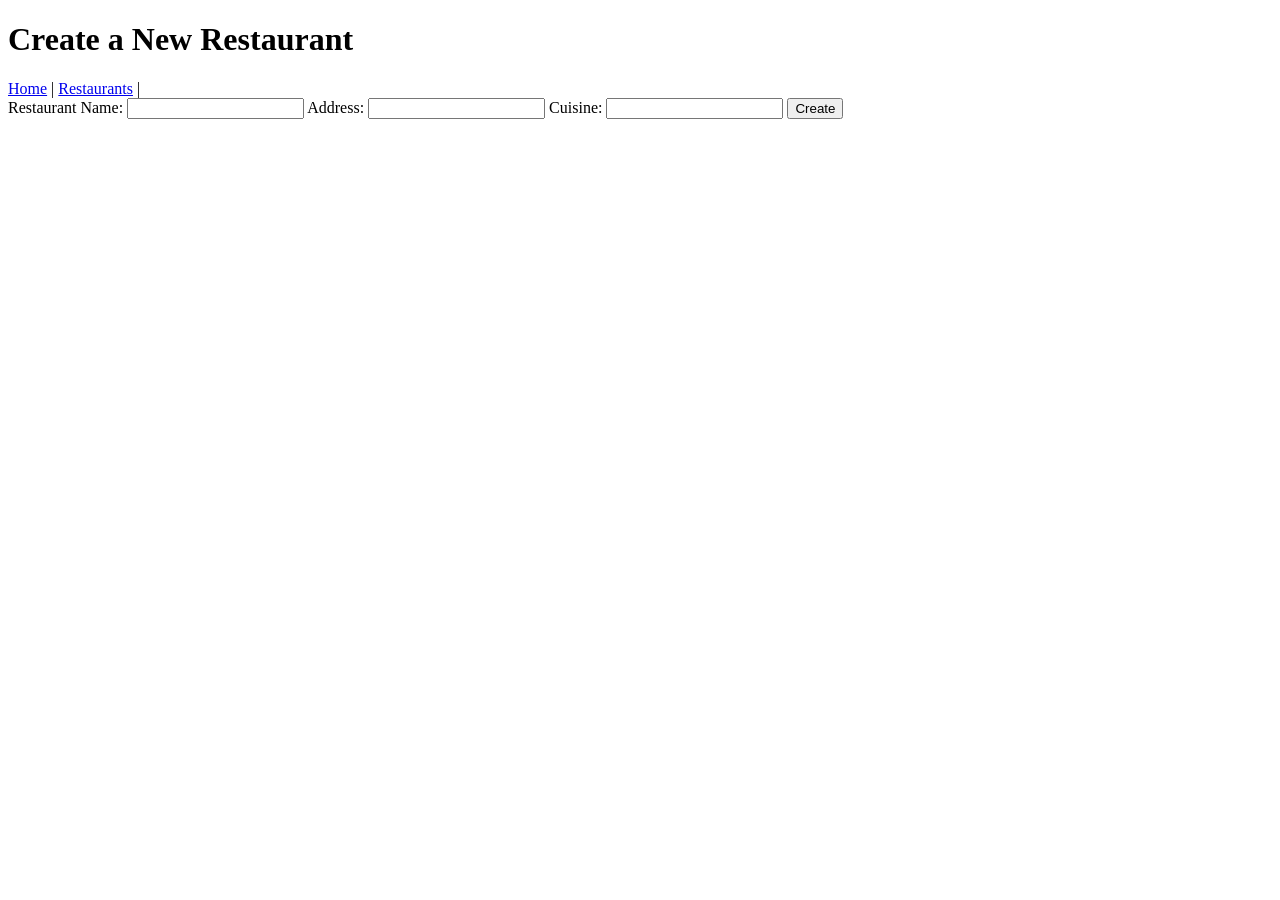
==== frontend/create-restaurant.html @ 93760475 "Add UI for restaurant creation" ====
<!DOCTYPE html>
<html lang="en">
<head>
    <meta charset="UTF-8">
    <meta name="viewport" content="width=device-width, initial-scale=1.0">
    <title>Create Restaurant</title>
    <link rel="stylesheet" href="/static/css/styles.css" >
</head>
<body>
    <header>
        <h1>Create a New Restaurant</h1>
        <nav>
            <a href="/">Home</a> |
            <a href="/restaurants">Restaurants</a> |
        </nav>
    </header>
    <main>
        <form id="create-restaurant-form">
            <label for="name">Restaurant Name:</label>
            <input type="text" id="name" name="name" required>
            <label for="address">Address:</label>
            <input type="text" id="address" name="address" required>
            <label for="cuisine">Cuisine:</label>
            <input type="text" id="cuisine" name="cuisine" required>
            <button id="submit">Create</button>
        </form>
        <div id="result"></div>
    </main>

</body>
<script src="/static/js/create-restaurant.js"></script>
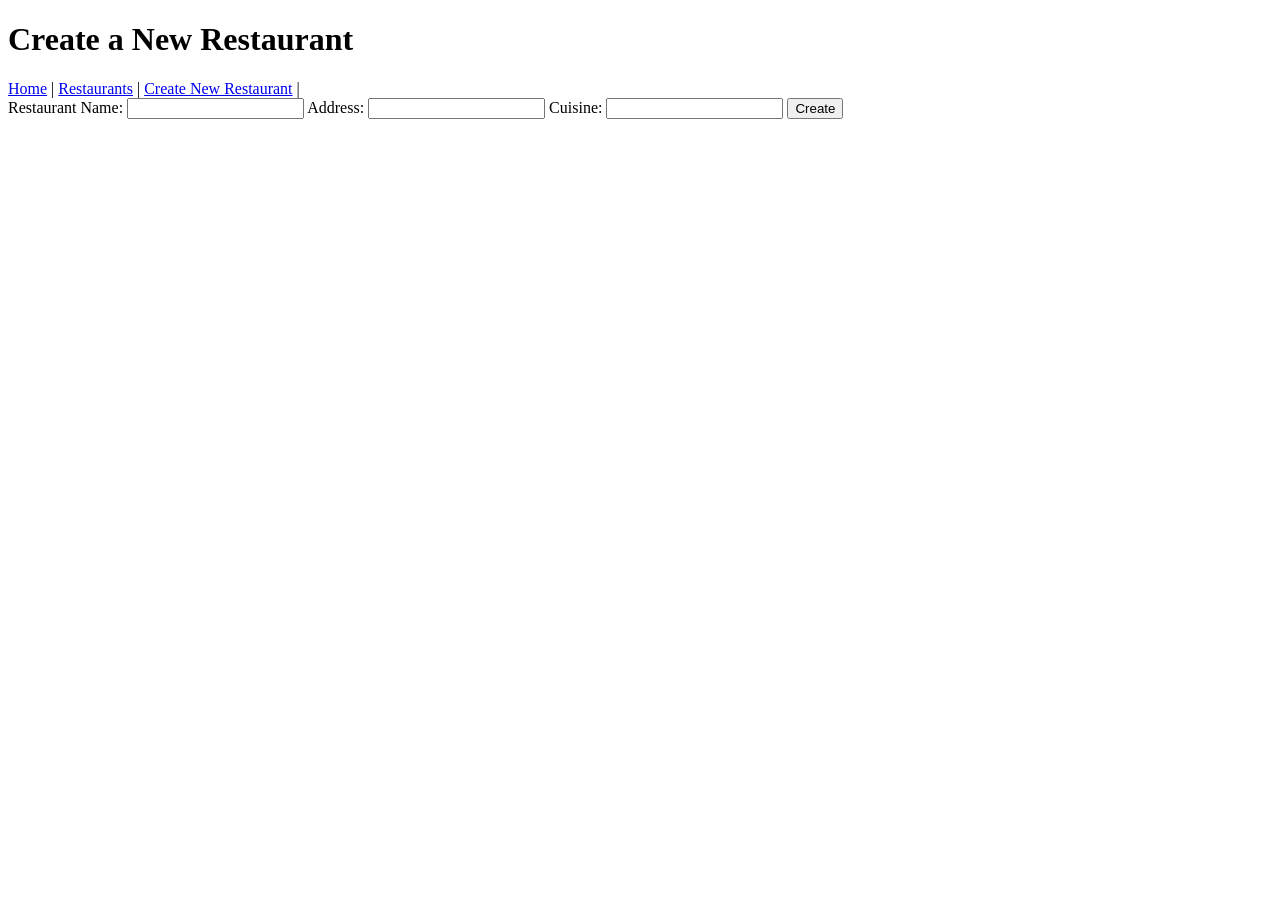
==== commit b24c4a90: "Adding the ui page for everything, from viewing restaurant to editing them and their menu items" ====
--- a/frontend/create-restaurant.html
+++ b/frontend/create-restaurant.html
@@ -12,7 +12,7 @@
         <nav>
             <a href="/">Home</a> |
             <a href="/restaurants">Restaurants</a> |
-        </nav>
+            <a href="/restaurants/new">Create New Restaurant</a> |        </nav>
     </header>
     <main>
         <form id="create-restaurant-form">
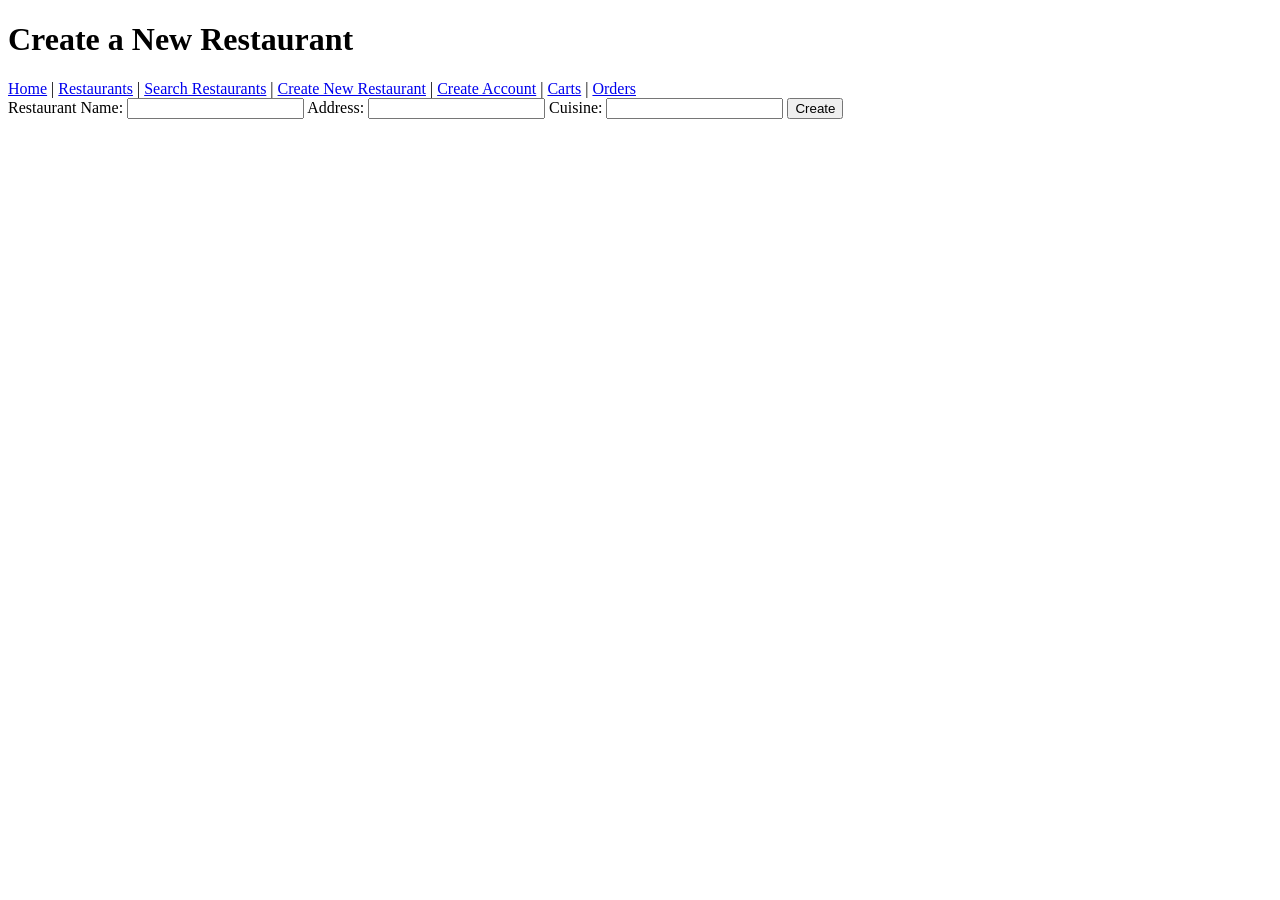
==== commit fa493ff1: "Adding UI for everything" ====
--- a/frontend/create-restaurant.html
+++ b/frontend/create-restaurant.html
@@ -12,7 +12,12 @@
         <nav>
             <a href="/">Home</a> |
             <a href="/restaurants">Restaurants</a> |
-            <a href="/restaurants/new">Create New Restaurant</a> |        </nav>
+            <a href="/restaurants/search">Search Restaurants</a> |
+            <a href="/restaurants/new">Create New Restaurant</a> |
+            <a href="/accounts/new">Create Account</a> |
+            <a href="/carts">Carts</a> |
+            <a href="/orders">Orders</a>
+        </nav>
     </header>
     <main>
         <form id="create-restaurant-form">
